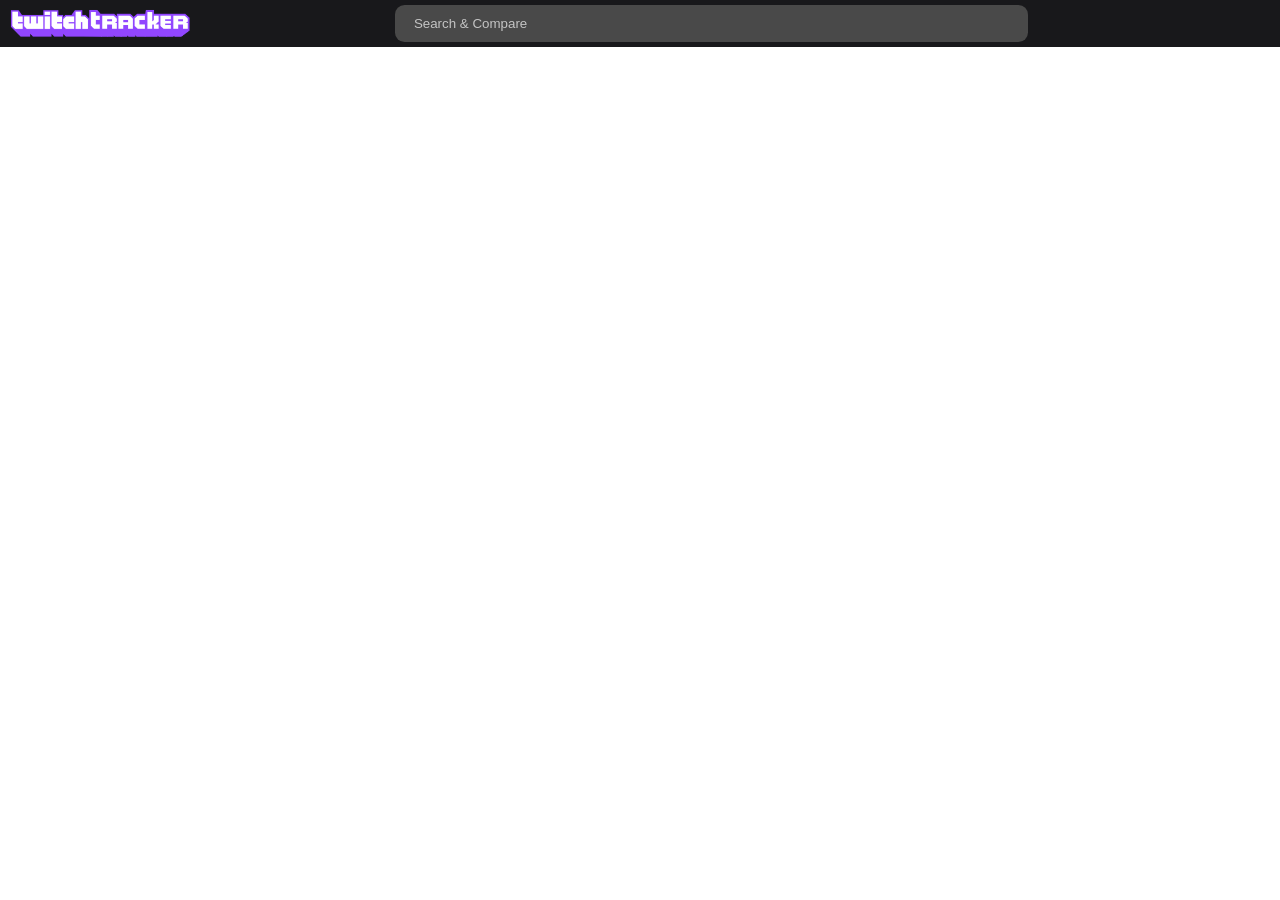
==== Website/MainPage/ComparatorPage.html @ 9f79cc31 "Debut Page Comparateur" ====
<!DOCTYPE html>
<html>
    <head>
        <meta charset="utf-8">
        <meta name="viewport" content="width=device-width, initial-scale=1">
        <link rel="stylesheet" type="text/css" href="Style.css">
        <link rel="icon" type="image/png" href="asset/Logo/Icon.png">
        <title>TwitchTracker</title>
    </head>
    <body>
        <header>
            <a href="MainPage.html" class="HomePageLink">
                <img src="asset\Logo\Logo_TwitchTracker_horizontal.png" id="Logo" width="185px">
            </a>
            <div class="SearchBar">
                    <input type="search"  placeholder="Search & Compare" class="InputSearch">
                    <button class="ButtonSearchBar">
                        <script src="https://cdn.lordicon.com/xdjxvujz.js"></script>
                        <lord-icon
                            src="https://cdn.lordicon.com/pvbutfdk.json"
                            trigger="hover"
                            colors="primary:#ffffff"
                            style="width:25px;height:25px">
                        </lord-icon>
                    </button>
            </div>
        </header>
    </body>
</html>
---- Website/MainPage/Style.css ----
:root{
    --Twitch-Purple: #9146FF;
    --Twitch-Ice: #F0F0FF; 
    --Gray-Scale-0: #0E0E10;
    --Gray-Scale-1: #18181B;
    --Gray-Scale-2: #242427;
    --Gray-Scale-3: #494949;
    --Gray-Scale-4: #555555;
    --Text-Gray: #C4C4C4;

    --Arial-Bold: 700;
    --Arial-Semi-Bold: 500;
    --Arial-Regular: 400;

    --Font-Size-0: 3.8vw;
    --Font-Size-1: 3.3vw;
    --Font-Size-2: 2.8vw;
    --Font-Size-3: 1.4vw;

    color : var(--Twitch-Ice);
    font-family: Arial, Helvetica, sans-serif;
}

main{
    padding-right: 86px;
    padding-left: 86px;
}

header{
    background-color: rgb(24, 24, 27);
    margin: -8px -8px 0px -8px;
    display: flex;
    align-items: stretch;
    flex-wrap: nowrap;
}

.HomePageLink{
    display: flex;
    margin: 0.7%;
}

.SearchBar {
    padding-left: 15%;
    padding-right: 15%;
    
    width: 100%;
    display: flex;
    justify-content: center;
    align-items: center;
}

.InputSearch::placeholder{
    color : var(--Text-Gray);
}

.InputSearch{
    font-family: inherit;
    outline: none;
    appearance: none;
    width: 100%;
    border-radius: 0.6rem ;
    padding: 0.5rem 1rem ;
    background-color: var(--Gray-Scale-3);
    border-color: transparent;
    border-style: solid;
    border-width: 3px;
    font-weight: 500;
    color:#F0F0FF;
}

.InputSearch::-webkit-search-cancel-button{
    display: none;
}

.InputSearch:hover{
    border-color: var(--Gray-Scale-4);
}

.InputSearch:focus, .InputSearch:active{
    border-color: var(--Twitch-Purple);
}

button{
    color : inherit;
    border: none;
    padding-right: 30px;
    padding-left: 30px;
    border-radius: 0.6rem ;
    background-color: var(--Gray-Scale-1)
}

button:hover{
    background-color: var(--Gray-Scale-2)
}

.ButtonSearchBar{
    background-color: transparent;
    border-color: transparent;
}

main{
    display: flex;
    background-color: var(--Gray-Scale-0);
    margin-left: -8px;
    margin-right: -8px;
    margin-bottom: -8px;
    flex-flow: column wrap;
}

h1{
    font-weight: var(--Arial-Bold);
    font-size: var(--Font-Size-0);
    margin-top: 10px;
    margin-bottom: 10px;
}

h2{
    font-weight: var(--Arial-Regular);
    font-size: var(--Font-Size-2);
    margin-top: 10px;
    margin-bottom: 10px;
}

p{
    font-weight: var(--Arial-Regular);
    font-size: var(3);
    margin-top: 10px;
    margin-bottom: 10px;

}

.Purple{
    color: var(--Twitch-Purple);
}

.Center{
    text-align: center;
}

.AccèsComparateur{
    display: flex;
    justify-content: center;
    flex-flow: column wrap;
}

.ButtonContainer{
    display: flex;
    justify-content: center;

}

section{
    margin-top: 15px;
    margin-bottom: 15px;
}

.GraphArea{
    width: 100%;
    display: flex;
    justify-content: center;
}

.GraphContainer{
    border-radius: 0.6rem ;
    background-color: var(--Twitch-Ice);
    width: 80vw;
    height: 45rem;
    margin-right: 10px;
    margin-left: 10px;
    justify-content: center;

}

.NomGraph{
    margin-top: 15px;
    color: var(--Gray-Scale-0);
    font-weight: var(--Arial-Semi-Bold);
    font-size: var(--Font-Size-1)
}

/*
Section pour les flèches de navigation
*/

.arrow-wrapper {
    display: flex;
    align-items: center;
}

#arrow_2 .arrow {
    color: #fff;
    cursor: pointer;
    display: block;
    align-items: flex-start;
    text-transform: uppercase;
    position: relative;
    transition: transform 0.3s;
}
#arrow_2 .arrow span {
    display: block;
    width: 3em;
    opacity: 0;
    transition: opacity 0.3s 0s;
    padding: 0 0.5em;
}
#arrow_2 .arrow:hover span {
    opacity: 1;
    transition: opacity 0.3s 0.1s;
}
#arrow_2 .arrow:before {
    content: '';
    display: block;
    border: solid #fff;
    border-width: 2px 2px 0 0;
    position: absolute;
    top: -3px;
    width: 20px;
    height: 20px;
}
#arrow_2 .arrow.arrow--left:before {
    transform: rotate(-135deg);
    right: 0;
    transition: right 0.3s 0.2s;
}
#arrow_2 .arrow.arrow--left:hover:before {
    right: 100%;
    transition: right 0.3s;
}
#arrow_2 .arrow.arrow--right {
    text-align: right;
}
#arrow_2 .arrow.arrow--right:before {
    left: 0;
    transform: rotate(45deg);
    transition: left 0.3s 0.2s;
}
#arrow_2 .arrow.arrow--right:hover:before {
    left: 100%;
    transition: left 0.3s;
}
#arrow_2 .arrow:hover {
    transform: none;
}
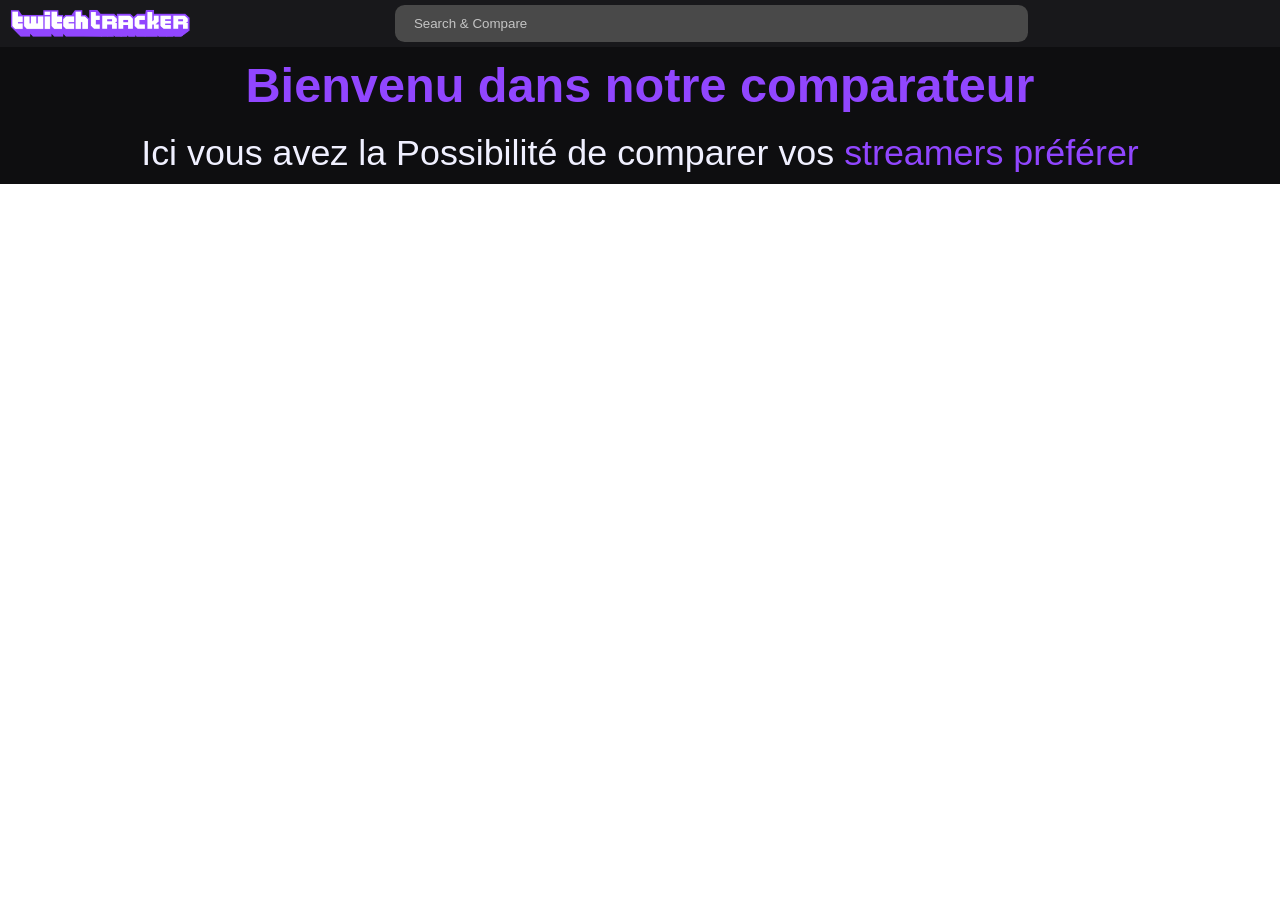
==== commit 805194bf: "Maj page comparateur" ====
--- a/Website/MainPage/ComparatorPage.html
+++ b/Website/MainPage/ComparatorPage.html
@@ -25,5 +25,9 @@
                     </button>
             </div>
         </header>
+        <main>
+            <h1 class="Purple Center">Bienvenu dans notre comparateur</h1>
+            <h2 class="Center"> Ici vous avez la Possibilité de comparer vos <span class="Purple">streamers préférer </span></h2>
+        </main>
     </body>
 </html>
--- a/Website/MainPage/Style.css
+++ b/Website/MainPage/Style.css
@@ -19,11 +19,6 @@
 
     color : var(--Twitch-Ice);
     font-family: Arial, Helvetica, sans-serif;
-}
-
-main{
-    padding-right: 86px;
-    padding-left: 86px;
 }
 
 header{
@@ -99,6 +94,8 @@
 }
 
 main{
+    padding-right: 86px;
+    padding-left: 86px;
     display: flex;
     background-color: var(--Gray-Scale-0);
     margin-left: -8px;
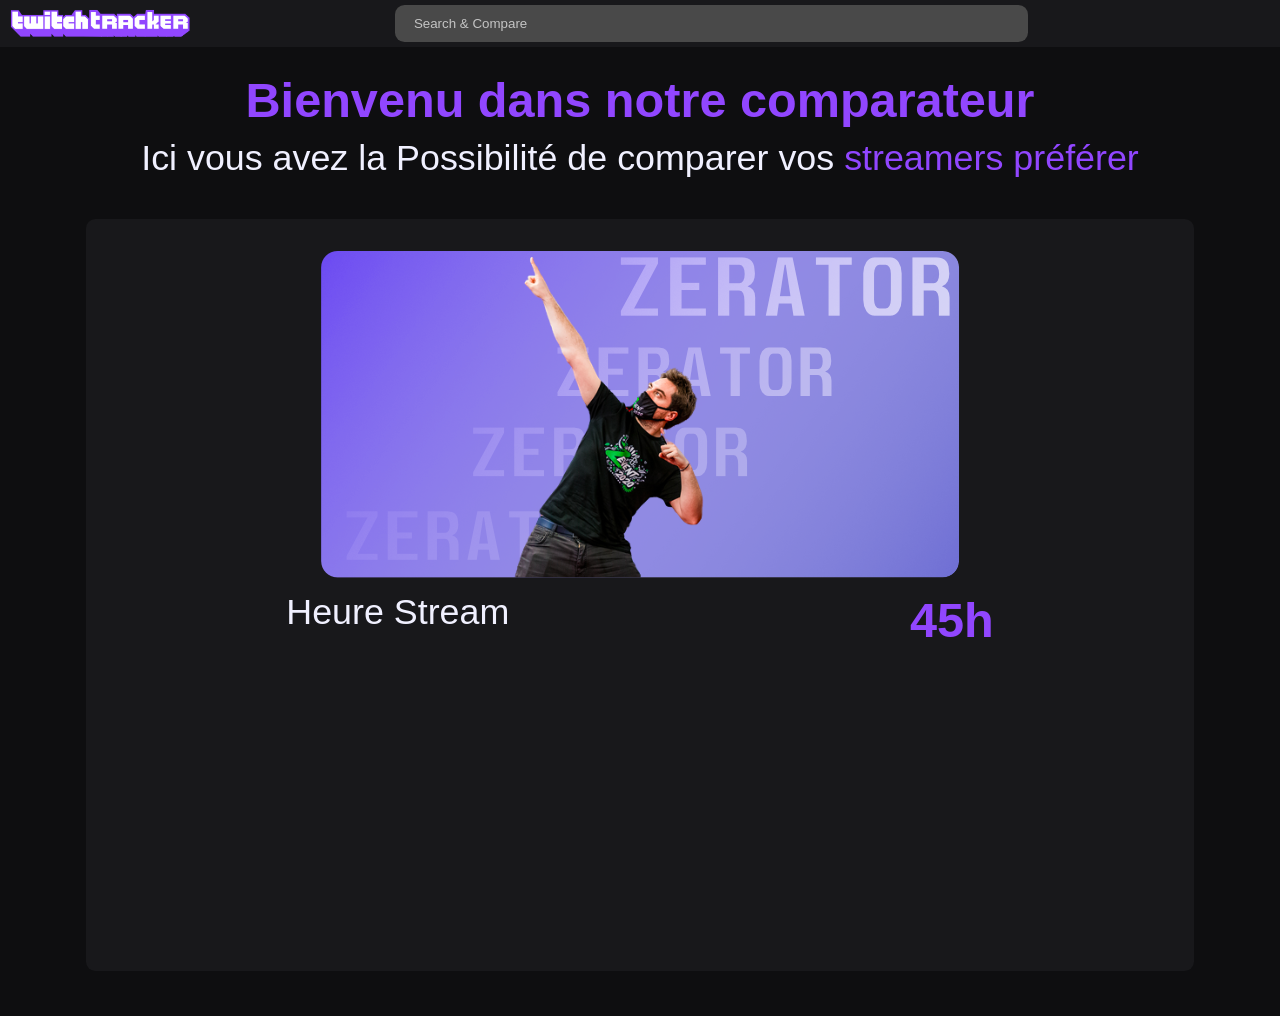
==== commit 97ca1588: "maj comparateur" ====
--- a/Website/MainPage/ComparatorPage.html
+++ b/Website/MainPage/ComparatorPage.html
@@ -26,8 +26,27 @@
             </div>
         </header>
         <main>
-            <h1 class="Purple Center">Bienvenu dans notre comparateur</h1>
-            <h2 class="Center"> Ici vous avez la Possibilité de comparer vos <span class="Purple">streamers préférer </span></h2>
+            <section class="BvnComparateur">
+                <h1 class="Purple Center">Bienvenu dans notre comparateur</h1>
+                <h2 class="Center"> Ici vous avez la Possibilité de comparer vos <span class="Purple">streamers préférer </span></h2>
+            </section>
+
+            <section class="Comparer">
+                <div class="CompareBlock">
+                    <div class="ComparateurImageWrapper">
+                        <img class="ImageStreamerComparateur" src="asset/Streamers/Image_Zerator.png" >
+                    </div>
+                    <div class="HorizontalStat Center">
+                        <h2>Heure Stream</h2>
+                        <h1 class=" HorizontalValue Purple">45h</h1>
+                    </div>
+                </div>
+            </section>
+            
+            <section class="GraphRes">
+
+            </section>
+
         </main>
     </body>
 </html>
--- a/Website/MainPage/Style.css
+++ b/Website/MainPage/Style.css
@@ -172,7 +172,36 @@
     margin-top: 15px;
     color: var(--Gray-Scale-0);
     font-weight: var(--Arial-Semi-Bold);
-    font-size: var(--Font-Size-1)
+    font-size: var(--Font-Size-1);
+}
+
+.CompareBlock{
+    display: flex;
+    flex-flow: column wrap;
+
+
+    border-radius: 0.6rem ;
+    background-color: var(--Gray-Scale-1);
+    padding-top: 2.5vw;
+    height: 45rem;
+}
+
+.ComparateurImageWrapper{
+    text-align: center;
+}
+
+.ImageStreamerComparateur{
+    transition: all .2s ease-in-out;
+}
+
+.ImageStreamerComparateur:hover{
+    transform: scale(1.1);
+}
+
+.HorizontalStat{
+    justify-content: space-around;
+    display: flex;
+    flex-flow: row nowrap;
 }
 
 /*
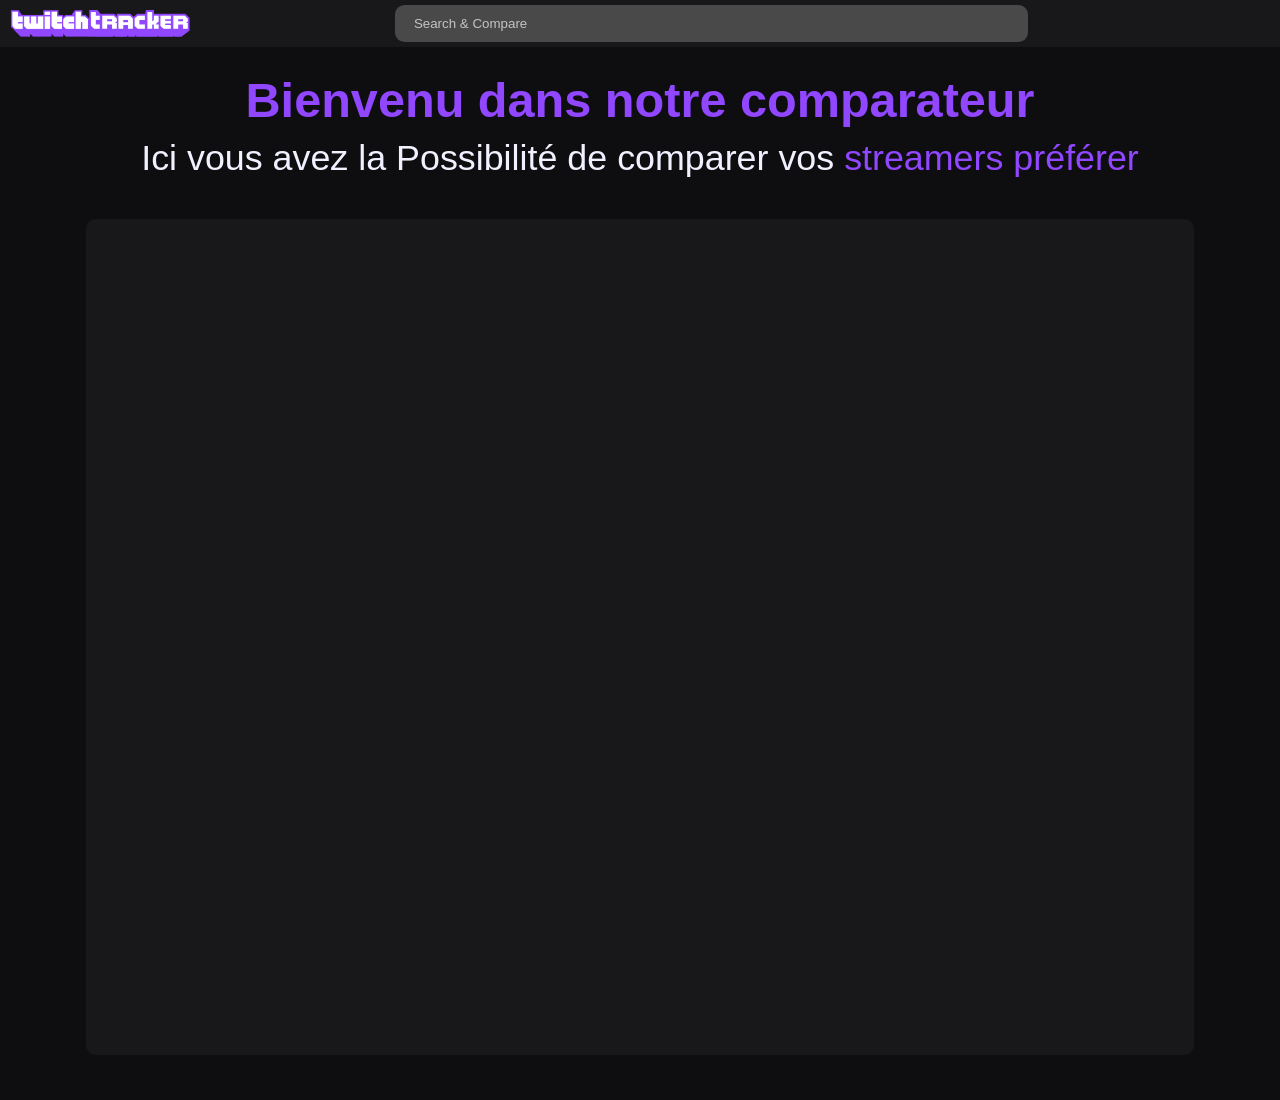
==== commit ce420f1d: "modif comparator" ====
--- a/Website/MainPage/ComparatorPage.html
+++ b/Website/MainPage/ComparatorPage.html
@@ -33,14 +33,47 @@
 
             <section class="Comparer">
                 <div class="CompareBlock">
-                    <div class="ComparateurImageWrapper">
-                        <img class="ImageStreamerComparateur" src="asset/Streamers/Image_Zerator.png" >
-                    </div>
-                    <div class="HorizontalStat Center">
-                        <h2>Heure Stream</h2>
-                        <h1 class=" HorizontalValue Purple">45h</h1>
+                    <div class="ComparatorContent" style="visibility: hidden;">
+                        <div class="ComparateurImageWrapper">
+                            <img class="ImageStreamerComparateur" src="asset/Streamers/Image_Zerator.png" >
+                        </div>
+                        <div class="HorizontalStat Center">
+                            <h2>Heure stream</h2>
+                            <h1 class=" HorizontalValue Purple">45h</h1>
+                        </div>
+                        <div class="HorizontalStat Center">
+                            <h2>Heure vue</h2>
+                            <h1 class=" HorizontalValue Purple">54h</h1>
+                        </div>
+                        <div class="HorizontalStat Center">
+                            <h2>Viewers en moyenne</h2>
+                            <h1 class=" HorizontalValue Purple">5k</h1>
+                        </div>
+                        <div class="HorizontalStat Center">
+                            <h2>Record de viewers</h2>
+                            <h1 class=" HorizontalValue Purple">35k</h1>
+                        </div>
+                        <div class="WrapperVerticalStat">
+                            <div class="VerticalStat">
+                                <h2>Followers</h2>
+                                <h1 class=" VertivalValue Purple">305k</h1>
+                            </div>
+                            <div class="VerticalStat">
+                                <h2>Nouveau followers</h2>
+                                <h1 class=" VertivalValue Purple">5k</h1>
+                            </div>
+                            <div class="VerticalStat">
+                                <h2>Total de vue</h2>
+                                <h1 class=" VertivalValue Purple">1M</h1>
+                            </div>
+                            <div class="VerticalStat">
+                                <h2>Vue unique</h2>
+                                <h1 class=" VertivalValue Purple">305k</h1>
+                            </div>
+                        </div>
                     </div>
                 </div>
+                    
             </section>
             
             <section class="GraphRes">
--- a/Website/MainPage/Style.css
+++ b/Website/MainPage/Style.css
@@ -177,13 +177,16 @@
 
 .CompareBlock{
     display: flex;
-    flex-flow: column wrap;
+    flex-flow: column nowrap;
 
 
     border-radius: 0.6rem ;
     background-color: var(--Gray-Scale-1);
     padding-top: 2.5vw;
-    height: 45rem;
+    padding-bottom: 2.5vw;
+    padding-left: 4vw;
+    padding-right: 4vw;
+    height: auto;
 }
 
 .ComparateurImageWrapper{
@@ -191,17 +194,31 @@
 }
 
 .ImageStreamerComparateur{
+    width: 50vw;
     transition: all .2s ease-in-out;
 }
 
 .ImageStreamerComparateur:hover{
-    transform: scale(1.1);
+    transform: scale(1.03);
 }
 
 .HorizontalStat{
-    justify-content: space-around;
+
+    justify-content: space-between;
     display: flex;
     flex-flow: row nowrap;
+}
+
+.VerticalStat{
+    text-align: center;
+    display: flex;
+    flex-flow: column-reverse wrap;
+}
+
+.WrapperVerticalStat{
+    display: flex;
+    justify-content: space-between;
+    flex-flow: row wrap;
 }
 
 /*
